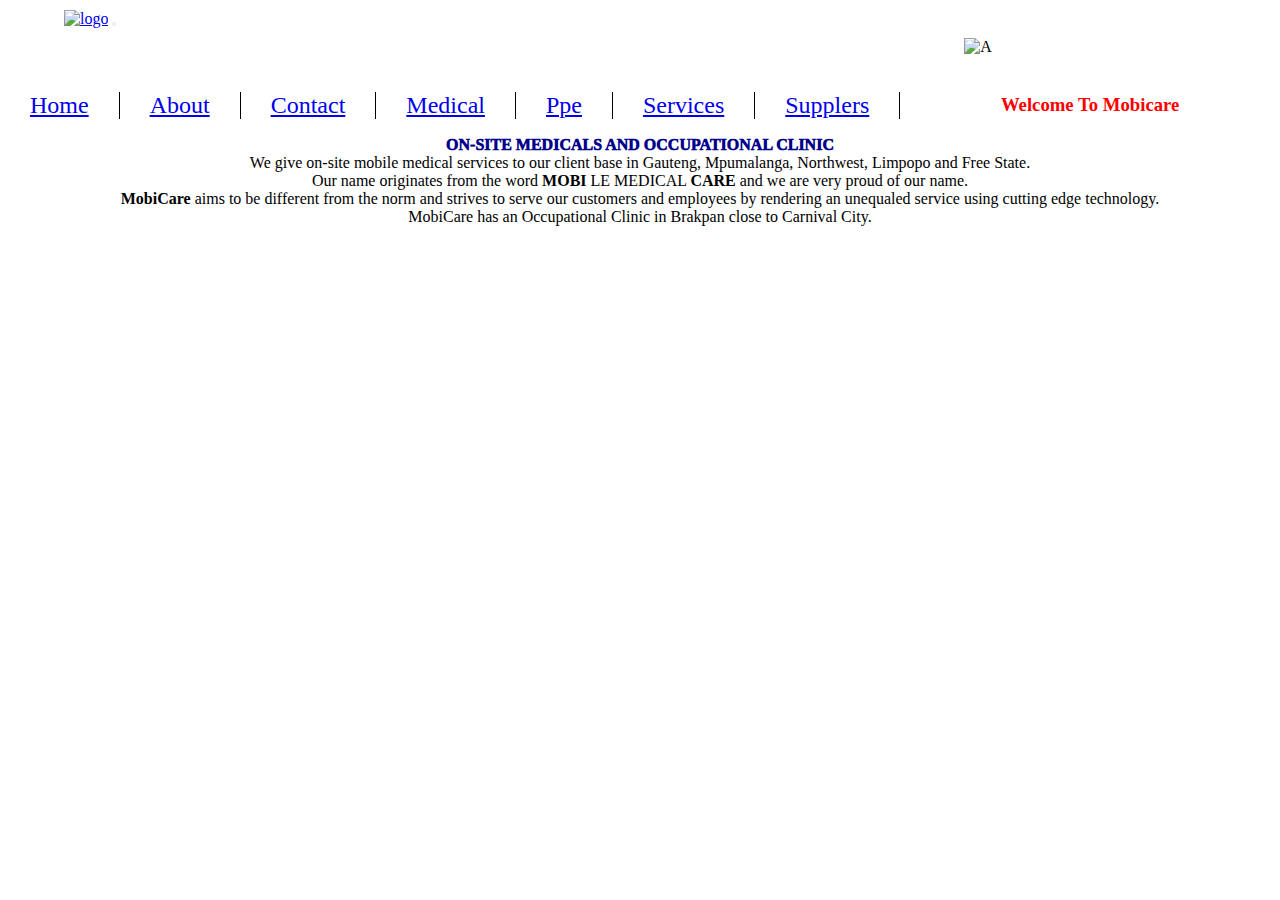
==== html/medical.html @ 376c180d "update" ====
<!DOCTYPE html>
<html lang="en">

<head>
    <meta charset="UTF-8">
    <meta name="viewport" content="width=device-width, initial-scale=1.0">
    <!--Bootstrap-->
    <link href="https://cdn.jsdelivr.net/npm/bootstrap@5.3.2/dist/css/bootstrap.min.css" rel="stylesheet"
        integrity="sha384-T3c6CoIi6uLrA9TneNEoa7RxnatzjcDSCmG1MXxSR1GAsXEV/Dwwykc2MPK8M2HN" crossorigin="anonymous">
    <!--CSS-->
    <link rel="stylesheet" href="../css/style.css">
    <!--favicon-->
    <link rel="shortcut icon" href="https://i.postimg.cc/W1sMf6Qf/sqb2hqfl.png" href="./index.html" type="image/x-icon">
    <title>Mobicare</title>
</head>
<body style="background: none;">
    <nav class="navbar navbar-expand-lg navbar-light bg-light sticky-top">
        <div class="container-fluid">
            <a class="navbar-brand" href="./index.html"><img src="https://i.postimg.cc/W1sMf6Qf/sqb2hqfl.png"
                    loading="lazy" class="img-fluid" alt="logo"></a>
            <button class="navbar-toggler" type="button" data-bs-toggle="collapse"
                data-bs-target="#navbarSupportedContent" aria-controls="navbarSupportedContent" aria-expanded="false"
                aria-label="Toggle navigation">
                <span class="navbar-toggler-icon"></span>
            </button>
            <div class="collapse navbar-collapse" id="navbarSupportedContent">
                <ul class="navbar-nav ms-auto mb-2 mb-lg-0">
                    <li class="nav-item">
                        <a class="nav-link active" aria-current="page" href="./index.html">Home</a>
                    </li>
                    <li class="nav-item">
                        <a class="nav-link" href="../html/about.html">About</a>
                    </li>
                    <li class="nav-item">
                        <a class="nav-link" href="../html/contact.html">Contact</a>
                    </li>
                    <li class="nav-item">
                        <a class="nav-link" href="./medical.html">Medical</a>
                    </li>
                    <li class="nav-item">
                        <a class="nav-link" href="../html/ppe.html">Ppe</a>
                    </li>
                    <li class="nav-item">
                        <a class="nav-link" href="../html/services.html">Services</a>
                    </li>
                    <li class="nav-item">
                        <a class="nav-link" href="../html/supplers.html">Supplers</a>
                    </li>
                </ul>
            </div>
    </nav>
    <img class="container-fluid" src="https://i.postimg.cc/XqNt26j2/m2.png" loading="lazy" class="img-fluid" alt="A">
    <main class="container-fluid">
        <section class="container" id="home">
          <div class="pictures">
            <img src="" alt="">
    
            </h1>
          </div>
          </main>
          <div class="row">
            <h3 class="display-12" >
            Welcome To Mobicare
            </h3>
            </div>

            <div class="row">
                <h4 class="display-12" >
                ON-SITE MEDICALS AND OCCUPATIONAL CLINIC
                </h4>
               <div class="container"> <p class="mb-0">We give on-site mobile medical services to our client base in Gauteng, Mpumalanga, Northwest, Limpopo and Free State. </p>
                <p class="mt-0">Our name originates from the word <span> MOBI</span> LE MEDICAL <span>CARE</span> and we are very proud of our name.</p>
                <p class="mt-0" > <span>MobiCare</span> aims to be different from the norm and strives to serve our customers and employees by rendering an unequaled
                    service using cutting edge technology.</p>
                <p class="mt-0"> MobiCare has an Occupational Clinic in Brakpan close to Carnival City. </p>
            </div>

            <section class=" d-flex">
                <div class="col">
                <img src="https://i.postimg.cc/pTVT6vf4/download-2.jpg" alt="">
                </div>

                <div class="d-flex">
                    <div class="col p-3 right">
                    <img src="https://i.postimg.cc/wTqCRv6S/download-3.jpg" alt="">
          </div>
          <div class="d-flex">
            <div class="col ">
            <img src="https://i.postimg.cc/xCrrX3CR/download-4.jpg" alt=""></div>
        </section>
  
          <div data-bs-spy="scroll" data-bs-target="#navbar-example2" data-bs-root-margin="0px 0px -40%" data-bs-smooth-scroll="true" class="scrollspy-example bg-body-tertiary p-3 rounded-2" tabindex="0">
            <script src="https://cdn.jsdelivr.net/npm/bootstrap@5.3.2/dist/js/bootstrap.bundle.min.js"
                integrity="sha384-C6RzsynM9kWDrMNeT87bh95OGNyZPhcTNXj1NW7RuBCsyN/o0jlpcV8Qyq46cDfL"
                crossorigin="anonymous"></script>
         </body> 
         </html>
---- css/style.css ----
*,
* ::before,
* ::after{
    padding: 0%;
    margin: 0%;
    box-sizing: border-box;
}

body{ 
    justify-content: center;


    background-image: url([data-uri])
  
}
img{
     width: 25rem;
     padding-top: 20%;
     gap: 5%;
     box-sizing: border-box;
     margin-left: 5%;
     
}
.item{
    font-weight: bolder;
    text-decoration: rgb(0, 0, 0);
}
footer{
    background-color: black;
    margin-top: 100px;
   
}


.nav-item {
    padding-inline: 30px;
    border: 4px;
    margin-top:  5%;
    font-size: x-large;
}
.nav-link {
   
   
    background: transparent ;
    
    
}
a:hover {
    background-color: rgba(255, 0, 0, 0.409);
  }

.navbar ul li {
    position: relative;
    height: auto;
   
    float: left;
    text-align: center;
    list-style:none;
    background: transparent;
}
.nav-item {
    padding-inline: 30px;
    border : 1px;
    border-right: 1px solid;
}
h3{
    text-align: center;
    font-weight: bolder;
    color: red;
    padding-top: 20px;
    
}
img{
    padding-top: 10px;
}

h4{
    color: darkblue;
    text-align: center;
    font-weight: 1000;
    padding-top: 20px;
}
p{
    
    text-align: center;
    
    color: black;
}
span{
    font-weight: bold;
}
#ii{
    width: 100%;

}
h5{
    color: darkblue;
    text-align: center;
    font-weight: 1000;
    text-align: left;
    padding-top: 60px;

}

h6{
    color: red;
    font-weight: 1000;
    text-align: left;
    padding-top: 60px;


}
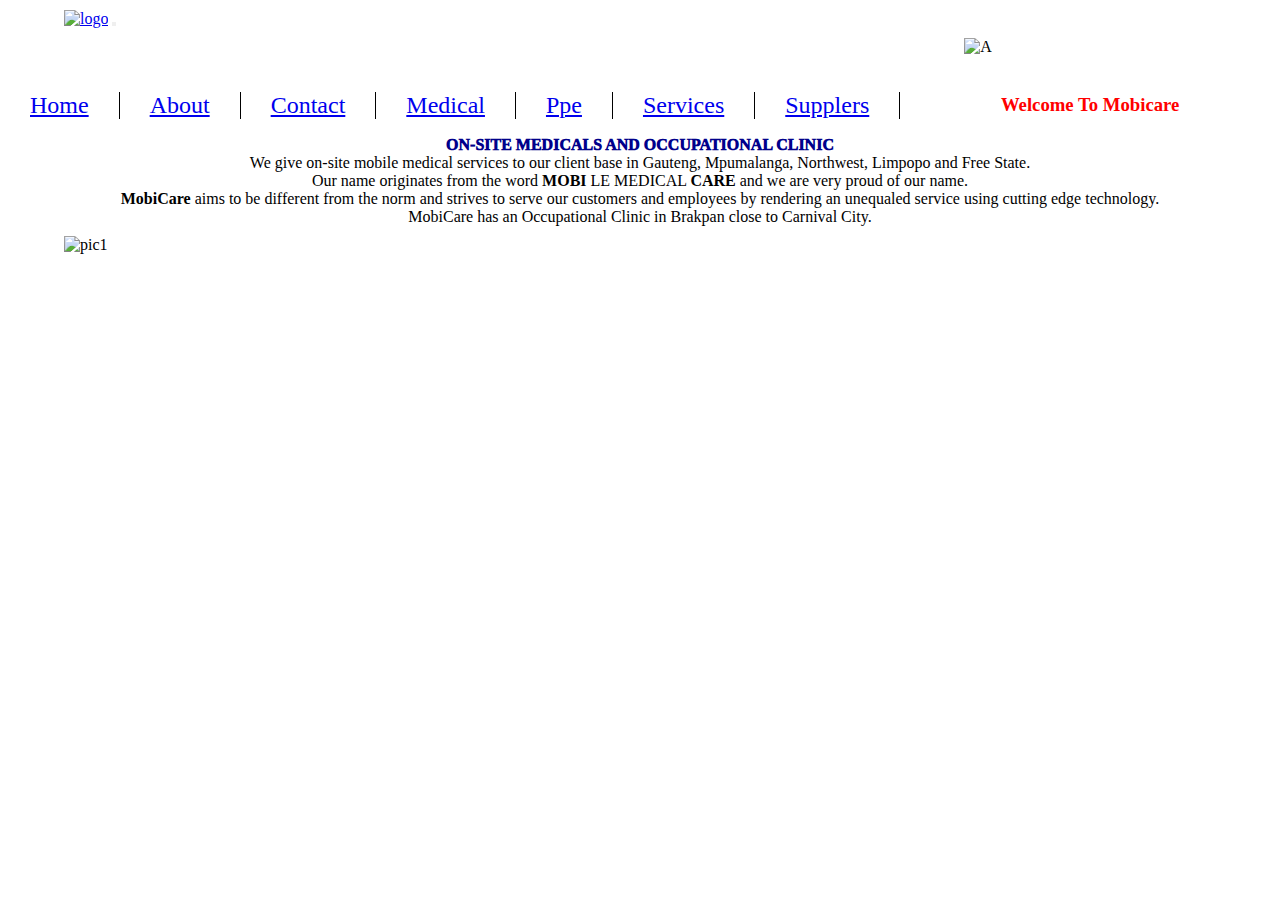
==== commit de147847: "update" ====
--- a/html/medical.html
+++ b/html/medical.html
@@ -77,14 +77,14 @@
 
             <section class=" d-flex">
                 <div class="col">
-                <img src="https://i.postimg.cc/pTVT6vf4/download-2.jpg" alt="">
+                <img src="https://i.postimg.cc/pTVT6vf4/download-2.jpg" alt="pic1">
                 </div>
 
-                <div class="d-flex">
+       
                     <div class="col p-3 right">
                     <img src="https://i.postimg.cc/wTqCRv6S/download-3.jpg" alt="">
           </div>
-          <div class="d-flex">
+         
             <div class="col ">
             <img src="https://i.postimg.cc/xCrrX3CR/download-4.jpg" alt=""></div>
         </section>
--- a/css/style.css
+++ b/css/style.css
@@ -109,4 +109,8 @@
     padding-top: 60px;
 
 
+}
+
+img[alt=pic1]{
+    height:400px;
 }